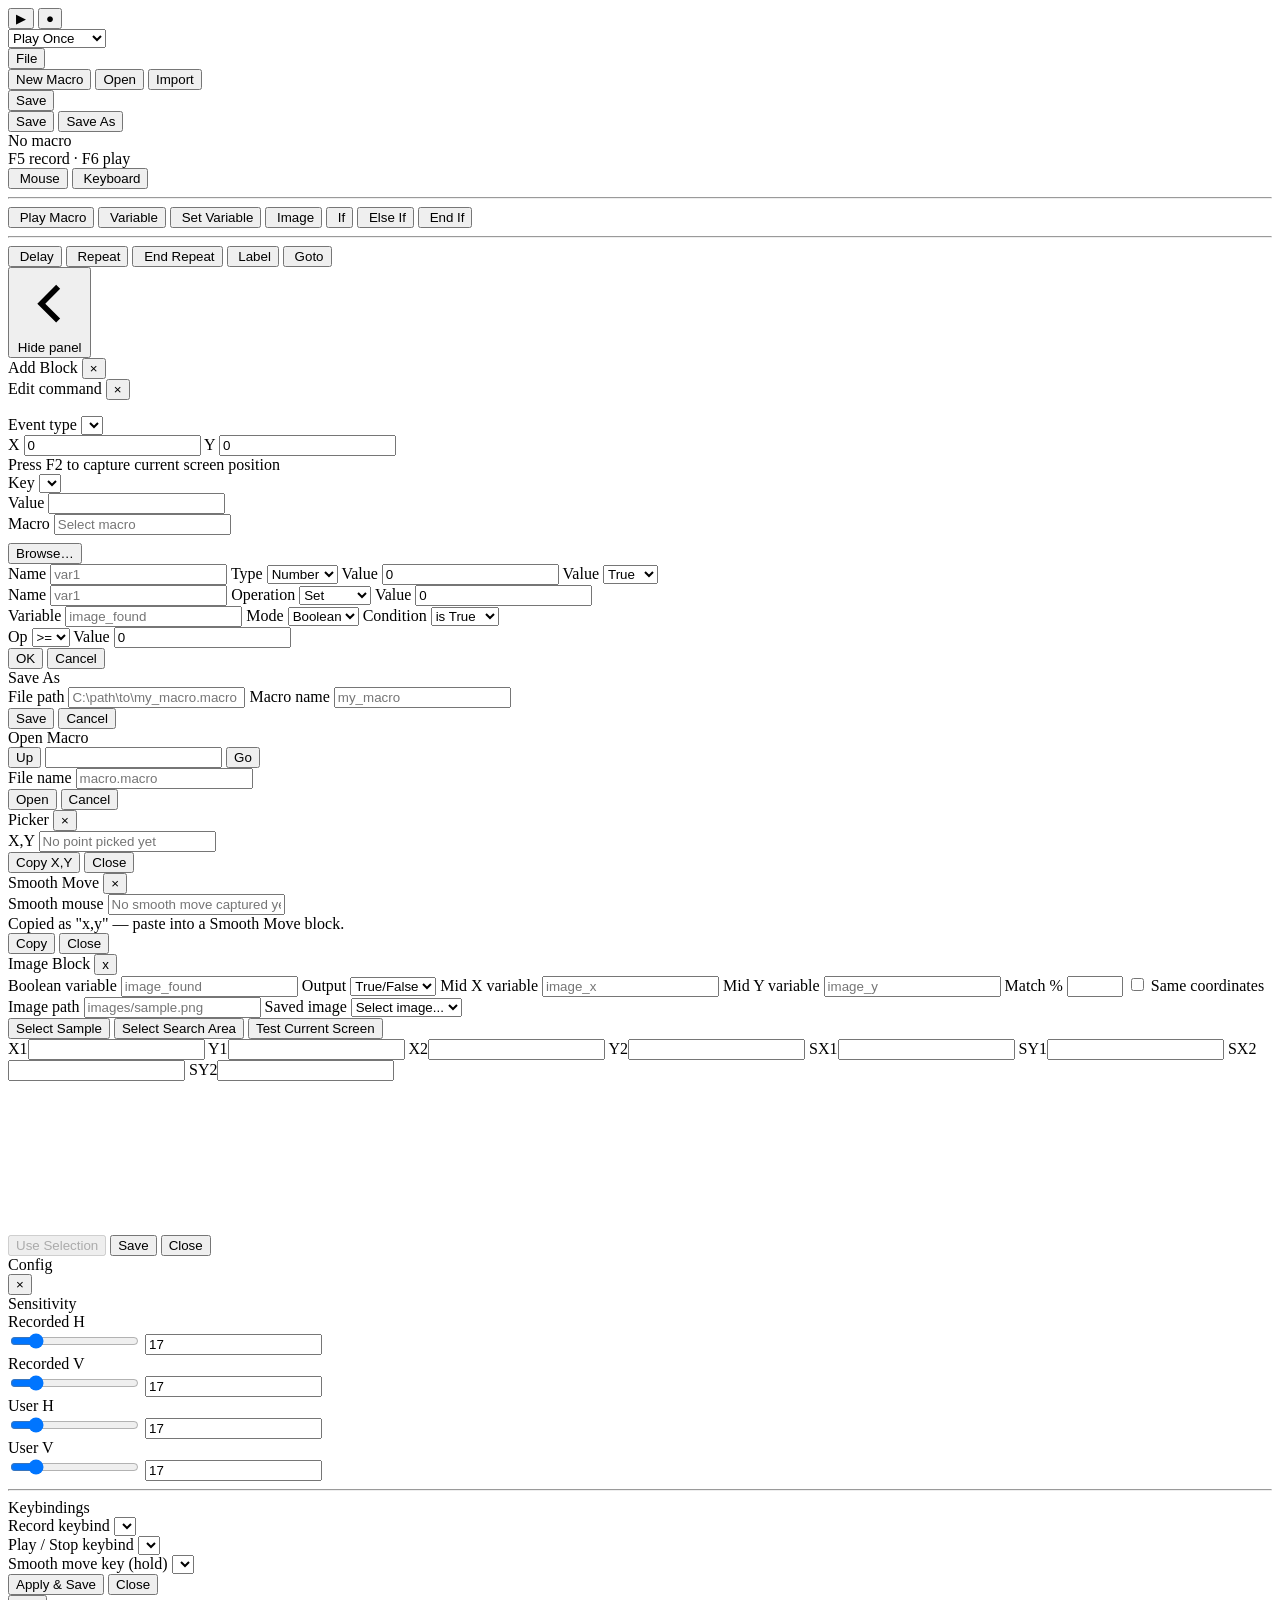
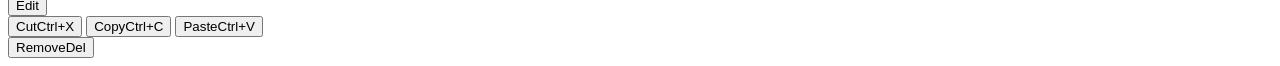
==== code/macro_engine/templates/index.html @ b9828e43 "v1.9.1 — full bot source MT2 Rebirth bot for the Fortnite Creative map: rebirth progression loop, lo" ====
<!doctype html>
<html lang="en">
<head>
  <meta charset="utf-8">
  <meta name="viewport" content="width=device-width,initial-scale=1">
  <title>MT2 Recorder</title>
  <link rel="stylesheet" href="/me/static/style.css?v=40">
</head>
<body>
  <header id="topbar">
    <div class="topbar-left topbar-controls">
      <button id="playStopBtn" class="control-icon accent" type="button" title="Play / Stop (F6)">▶</button>
      <button id="recordBtnTop" class="control-icon danger" type="button" title="Record (F5)">●</button>
      <div class="play-mode-wrap">
        <select id="playModeSelect" title="Playback">
          <option value="once">Play Once</option>
          <option value="loop">Loop</option>
          <option value="times">Loop xTimes</option>
        </select>
        <input id="playModeTimes" class="play-mode-times" type="number" min="1" step="1" value="5" hidden title="Loop count">
      </div>
    </div>
    <div class="topbar-sep"></div>
    <div class="topbar-left">
      <div class="menu-wrap">
        <button class="menu-btn" type="button">File</button>
        <div class="menu-popover">
          <button id="newBtn" class="menu-item" type="button">New Macro</button>
          <button id="openBtn" class="menu-item" type="button">Open</button>
          <button id="importBtn" class="menu-item" type="button">Import</button>
        </div>
      </div>
      <div class="menu-wrap">
        <button class="menu-btn" type="button">Save</button>
        <div class="menu-popover">
          <button id="saveBtn" class="menu-item" type="button">Save</button>
          <button id="saveAsBtn" class="menu-item" type="button">Save As</button>
        </div>
      </div>
    </div>
    <div class="topbar-sep"></div>
    <div id="macroTopLabel" class="top-macro-label">No macro</div>
    <div class="topbar-spacer"></div>
    <div class="top-hint">F5 record · F6 play</div>
  </header>

  <div id="layout">
    <aside id="left-sidebar">
      <div class="sb-body">
        <button class="sb-item block-category" data-category="mouse" title="Mouse">
          <img class="sb-img" src="/me/static/icons/mouse.png" alt="">
          <span class="sb-label">Mouse</span>
        </button>
        <button class="sb-item block-category" data-category="keyboard" title="Keyboard">
          <img class="sb-img" src="/me/static/icons/keyboard.png" alt="">
          <span class="sb-label">Keyboard</span>
        </button>
        <hr class="sb-section-sep">
        <button class="sb-item block-category" data-category="play_macro" title="Play Macro">
          <img class="sb-img" src="/me/static/icons/play_macro.png" alt="">
          <span class="sb-label">Play Macro</span>
        </button>
        <button class="sb-item block-category" data-category="variable" title="Variable">
          <img class="sb-img" src="/me/static/icons/variable.png" alt="">
          <span class="sb-label">Variable</span>
        </button>
        <button class="sb-item block-category" data-category="set_variable" title="Set Variable">
          <img class="sb-img" src="/me/static/icons/set_variable.png" alt="">
          <span class="sb-label">Set Variable</span>
        </button>
        <button class="sb-item block-category" data-category="image" title="Image">
          <img class="sb-img" src="/me/static/icons/image.png" alt="">
          <span class="sb-label">Image</span>
        </button>
        <button class="sb-item block-category" data-category="if" title="If">
          <img class="sb-img" src="/me/static/icons/if.png" alt="">
          <span class="sb-label">If</span>
        </button>
        <button class="sb-item block-category" data-category="else_if" title="Else If">
          <img class="sb-img" src="/me/static/icons/else_if.png" alt="">
          <span class="sb-label">Else If</span>
        </button>
        <button class="sb-item block-category" data-category="end_if" title="End If">
          <img class="sb-img" src="/me/static/icons/end_if.png" alt="">
          <span class="sb-label">End If</span>
        </button>
        <hr class="sb-section-sep">
        <button class="sb-item block-category" data-category="delay" title="Delay">
          <img class="sb-img" src="/me/static/icons/delay.png" alt="">
          <span class="sb-label">Delay</span>
        </button>
        <button class="sb-item block-category" data-category="repeat" title="Repeat">
          <img class="sb-img" src="/me/static/icons/repeat.png" alt="">
          <span class="sb-label">Repeat</span>
        </button>
        <button class="sb-item block-category" data-category="end_repeat" title="End Repeat">
          <img class="sb-img" src="/me/static/icons/end_repeat.png" alt="">
          <span class="sb-label">End Repeat</span>
        </button>
        <button class="sb-item block-category" data-category="label" title="Label">
          <img class="sb-img" src="/me/static/icons/label.png" alt="">
          <span class="sb-label">Label</span>
        </button>
        <button class="sb-item block-category" data-category="goto" title="Goto">
          <img class="sb-img" src="/me/static/icons/goto.png" alt="">
          <span class="sb-label">Goto</span>
        </button>
      </div>
      <div id="sb-footer">
        <button id="sb-toggle-btn" title="Collapse / expand blocks panel">
          <svg id="sb-toggle-icon" viewBox="0 0 24 24" fill="none" stroke="currentColor" stroke-width="2">
            <path d="M15 18l-6-6 6-6"/>
          </svg>
          <span class="sb-label">Hide panel</span>
        </button>
      </div>
    </aside>

    <main id="main">
      <section class="editor-panel">
        <div id="blocks"></div>
      </section>
    </main>
  </div>

  <div id="modalBackdrop" class="modal-backdrop hidden"></div>

  <div id="blockPickerModal" class="modal picker-modal hidden" role="dialog">
    <div class="modal-head">
      <span id="blockPickerTitle">Add Block</span>
      <button id="blockPickerClose" class="modal-x">×</button>
    </div>
    <div id="blockPickerOptions" class="picker-options"></div>
  </div>

  <div id="cmdModal" class="modal cmd-modal hidden" role="dialog">
    <div class="modal-head">
      <span id="cmdTitle">Edit command</span>
      <button id="cmdClose" class="modal-x" type="button">×</button>
    </div>
    <p id="cmdHint" class="cmd-hint"></p>
    <label id="cmdEventWrap">Event type
      <select id="cmdEventType"></select>
    </label>
    <div id="cmdMouseFields">
      <div class="cmd-xy">
        <label>X
          <input id="cmdX" type="text" inputmode="numeric" spellcheck="false" value="0">
        </label>
        <label>Y
          <input id="cmdY" type="text" inputmode="numeric" spellcheck="false" value="0">
        </label>
      </div>
      <div id="cmdF2Hint" class="cmd-f2">Press F2 to capture current screen position</div>
    </div>
    <div id="cmdKeyFields" class="hidden">
      <label>Key
        <select id="cmdKey"></select>
      </label>
    </div>
    <div id="cmdSimpleFields" class="hidden">
      <label><span id="cmdSimpleName">Value</span>
        <input id="cmdSimple" type="text" spellcheck="false">
      </label>
    </div>
    <div id="cmdPlayFields" class="hidden">
      <label>Macro
        <input id="cmdPlayPath" type="text" readonly spellcheck="false" placeholder="Select macro">
      </label>
      <div class="modal-actions" style="margin-top:8px;justify-content:flex-start">
        <button id="cmdPlayBrowse" class="btn ghost" type="button">Browse…</button>
      </div>
    </div>
    <div id="cmdVarFields" class="hidden">
      <label>Name
        <input id="cmdVarName" type="text" spellcheck="false" placeholder="var1">
      </label>
      <label>Type
        <select id="cmdVarType">
          <option value="number">Number</option>
          <option value="boolean">Boolean</option>
        </select>
      </label>
      <label id="cmdVarValueWrap">Value
        <input id="cmdVarValue" type="text" inputmode="numeric" spellcheck="false" value="0">
      </label>
      <label id="cmdVarBoolWrap" class="hidden">Value
        <select id="cmdVarBool">
          <option value="true">True</option>
          <option value="false">False</option>
        </select>
      </label>
    </div>
    <div id="cmdSetFields" class="hidden">
      <label>Name
        <input id="cmdSetName" type="text" spellcheck="false" placeholder="var1">
      </label>
      <label>Operation
        <select id="cmdSetOp">
          <option value="set">Set</option>
          <option value="add">Add</option>
          <option value="subtract">Subtract</option>
          <option value="toggle">Toggle</option>
        </select>
      </label>
      <label id="cmdSetValueWrap">Value
        <input id="cmdSetValue" type="text" inputmode="numeric" spellcheck="false" value="0">
      </label>
    </div>
    <div id="cmdIfFields" class="hidden">
      <label>Variable
        <input id="cmdIfName" type="text" spellcheck="false" placeholder="image_found">
      </label>
      <label>Mode
        <select id="cmdIfMode">
          <option value="boolean">Boolean</option>
          <option value="number">Number</option>
        </select>
      </label>
      <label id="cmdIfBoolWrap">Condition
        <select id="cmdIfBool">
          <option value="true">is True</option>
          <option value="false">is False</option>
        </select>
      </label>
      <div id="cmdIfNumWrap" class="hidden cmd-xy">
        <label>Op
          <select id="cmdIfOp">
            <option value=">=">>=</option>
            <option value=">">></option>
            <option value="==">==</option>
            <option value="!=">!=</option>
            <option value="<"><</option>
            <option value="<="><=</option>
          </select>
        </label>
        <label>Value
          <input id="cmdIfValue" type="text" inputmode="numeric" spellcheck="false" value="0">
        </label>
      </div>
    </div>
    <div class="modal-actions">
      <button id="cmdOk" class="btn primary" type="button">OK</button>
      <button id="cmdCancel" class="btn ghost" type="button">Cancel</button>
    </div>
  </div>

  <div id="saveAsModal" class="modal hidden" role="dialog">
    <div class="modal-head">Save As</div>
    <label>File path
      <input id="saveAsPath" type="text" placeholder="C:\path\to\my_macro.macro">
    </label>
    <label>Macro name
      <input id="saveAsName" type="text" placeholder="my_macro">
    </label>
    <div class="modal-actions">
      <button id="saveAsConfirm" class="btn primary">Save</button>
      <button id="saveAsCancel" class="btn ghost">Cancel</button>
    </div>
  </div>

  <div id="fileBrowserModal" class="modal file-browser-modal hidden" role="dialog">
    <div id="fileBrowserHead" class="modal-head">Open Macro</div>
    <div class="file-browser-bar">
      <button id="fileBrowserUp" class="btn ghost">Up</button>
      <input id="fileBrowserPath" type="text" spellcheck="false">
      <button id="fileBrowserGo" class="btn ghost">Go</button>
    </div>
    <div id="fileBrowserRoots" class="file-browser-roots"></div>
    <div id="fileBrowserEntries" class="file-browser-entries"></div>
    <label id="fileBrowserNameWrap">File name
      <input id="fileBrowserName" type="text" spellcheck="false" placeholder="macro.macro">
    </label>
    <div id="fileBrowserStatus" class="muted"></div>
    <div class="modal-actions">
      <button id="fileBrowserConfirm" class="btn primary">Open</button>
      <button id="fileBrowserCancel" class="btn ghost">Cancel</button>
    </div>
  </div>

  <div id="pointPickerModal" class="modal picker-tool-modal hidden" role="dialog">
    <div class="modal-head">
      <span>Picker</span>
      <button id="pointPickerClose" class="modal-x">×</button>
    </div>
    <label>X,Y
      <input id="pointPickerResult" type="text" readonly spellcheck="false" placeholder="No point picked yet">
    </label>
    <div id="pointPickerStatus" class="muted picker-tool-status"></div>
    <div class="modal-actions">
      <button id="pointPickerCopy" class="btn accent" type="button">Copy X,Y</button>
      <button id="pointPickerCancel" class="btn ghost" type="button">Close</button>
    </div>
  </div>

  <div id="smoothMoveModal" class="modal picker-tool-modal hidden" role="dialog">
    <div class="modal-head">
      <span>Smooth Move</span>
      <button id="smoothMoveClose" class="modal-x">×</button>
    </div>
    <label>Smooth mouse
      <input id="smoothMoveResult" type="text" readonly spellcheck="false" placeholder="No smooth move captured yet (hold the key, move, release)">
    </label>
    <div id="smoothMoveStatus" class="muted picker-tool-status">Copied as "x,y" — paste into a Smooth Move block.</div>
    <div class="modal-actions">
      <button id="smoothMoveCopy" class="btn accent" type="button">Copy</button>
      <button id="smoothMoveCancel" class="btn ghost" type="button">Close</button>
    </div>
  </div>

  <div id="imageEditorModal" class="modal image-editor-modal hidden" role="dialog">
    <div class="modal-head">
      <span>Image Block</span>
      <button id="imageEditorClose" class="modal-x">x</button>
    </div>
    <div class="image-editor-grid">
      <label>Boolean variable
        <input id="imageVarInput" type="text" spellcheck="false" placeholder="image_found">
      </label>
      <label>Output
        <select id="imageResultMode">
          <option value="bool">True/False</option>
          <option value="coords">Mid X/Y</option>
          <option value="both">Both</option>
        </select>
      </label>
      <label>Mid X variable
        <input id="imageXVarInput" type="text" spellcheck="false" placeholder="image_x">
      </label>
      <label>Mid Y variable
        <input id="imageYVarInput" type="text" spellcheck="false" placeholder="image_y">
      </label>
      <label>Match %
        <input id="imageThresholdInput" type="number" min="1" max="100" step="1">
      </label>
      <label class="image-check-row">
        <input id="imageFixedInput" type="checkbox">
        Same coordinates
      </label>
      <label class="image-path-field">Image path
        <input id="imagePathInput" type="text" spellcheck="false" list="imagePathList" placeholder="images/sample.png">
        <datalist id="imagePathList"></datalist>
      </label>
      <label class="image-path-field">Saved image
        <select id="imagePathSelect">
          <option value="">Select image...</option>
        </select>
      </label>
    </div>
    <div class="image-editor-actions">
      <button id="imageSelectSample" class="btn accent" type="button">Select Sample</button>
      <button id="imageSelectSearch" class="btn ghost" type="button">Select Search Area</button>
      <button id="imageTestCurrent" class="btn ghost" type="button">Test Current Screen</button>
    </div>
    <div class="image-coord-grid">
      <label>X1<input id="imageX1" type="number" step="1"></label>
      <label>Y1<input id="imageY1" type="number" step="1"></label>
      <label>X2<input id="imageX2" type="number" step="1"></label>
      <label>Y2<input id="imageY2" type="number" step="1"></label>
      <label>SX1<input id="imageSearchX1" type="number" step="1"></label>
      <label>SY1<input id="imageSearchY1" type="number" step="1"></label>
      <label>SX2<input id="imageSearchX2" type="number" step="1"></label>
      <label>SY2<input id="imageSearchY2" type="number" step="1"></label>
    </div>
    <div id="imageShotStatus" class="muted image-shot-status"></div>
    <div id="imageShotWrap" class="image-shot-wrap hidden">
      <canvas id="imageShotCanvas"></canvas>
    </div>
    <div class="modal-actions">
      <button id="imageApplySelection" class="btn primary" type="button" disabled>Use Selection</button>
      <button id="imageEditorSave" class="btn accent" type="button">Save</button>
      <button id="imageEditorCancel" class="btn ghost" type="button">Close</button>
    </div>
  </div>

  <aside class="side-panel" id="settingsPanel">
    <div class="panel-header">
      <div class="title">Config</div>
      <button id="settingsClose" title="Close">×</button>
    </div>
    <div class="panel-body">
      <div class="cfg-subhead">Sensitivity</div>
      <div class="cfg-group">
        <label class="cfg-label" for="sensRh">Recorded H</label>
        <div class="cfg-slider-row">
          <input id="sensRhSlider" class="cfg-slider" type="range" min="1" max="100" step="0.1" value="17">
          <input id="sensRh" class="cfg-slider-input" type="number" step="0.1" value="17">
        </div>
      </div>
      <div class="cfg-group">
        <label class="cfg-label" for="sensRv">Recorded V</label>
        <div class="cfg-slider-row">
          <input id="sensRvSlider" class="cfg-slider" type="range" min="1" max="100" step="0.1" value="17">
          <input id="sensRv" class="cfg-slider-input" type="number" step="0.1" value="17">
        </div>
      </div>
      <div class="cfg-group">
        <label class="cfg-label" for="sensUh">User H</label>
        <div class="cfg-slider-row">
          <input id="sensUhSlider" class="cfg-slider" type="range" min="1" max="100" step="0.1" value="17">
          <input id="sensUh" class="cfg-slider-input" type="number" step="0.1" value="17">
        </div>
      </div>
      <div class="cfg-group">
        <label class="cfg-label" for="sensUv">User V</label>
        <div class="cfg-slider-row">
          <input id="sensUvSlider" class="cfg-slider" type="range" min="1" max="100" step="0.1" value="17">
          <input id="sensUv" class="cfg-slider-input" type="number" step="0.1" value="17">
        </div>
      </div>
      <hr class="cfg-section-sep">
      <div class="cfg-subhead">Keybindings</div>
      <div class="cfg-group">
        <label class="cfg-label" for="recordBinding">Record keybind</label>
        <select id="recordBinding" class="cfg-input"></select>
      </div>
      <div class="cfg-group">
        <label class="cfg-label" for="playBinding">Play / Stop keybind</label>
        <select id="playBinding" class="cfg-input"></select>
      </div>
      <div class="cfg-group">
        <label class="cfg-label" for="smoothMoveBinding">Smooth move key (hold)</label>
        <select id="smoothMoveBinding" class="cfg-input"></select>
      </div>
    </div>
    <div class="panel-footer">
      <button id="settingsSave" class="btn-primary">Apply & Save</button>
      <button id="settingsCloseBottom" class="btn-secondary">Close</button>
      <!-- Sign out lives on the bot account menu -->
    </div>
  </aside>

  <div id="blockCtxMenu" class="ctx-menu hidden" role="menu">
    <button type="button" data-act="edit">Edit</button>
    <div class="ctx-sep"></div>
    <button type="button" data-act="cut"><span>Cut</span><span class="ctx-kbd">Ctrl+X</span></button>
    <button type="button" data-act="copy"><span>Copy</span><span class="ctx-kbd">Ctrl+C</span></button>
    <button type="button" data-act="paste"><span>Paste</span><span class="ctx-kbd">Ctrl+V</span></button>
    <div class="ctx-sep"></div>
    <button type="button" data-act="remove"><span>Remove</span><span class="ctx-kbd">Del</span></button>
  </div>

  <script>window.MACRO_ENGINE_BASE="/me";</script>
  <script src="/me/static/app.js?v=40"></script>
</body>
</html>
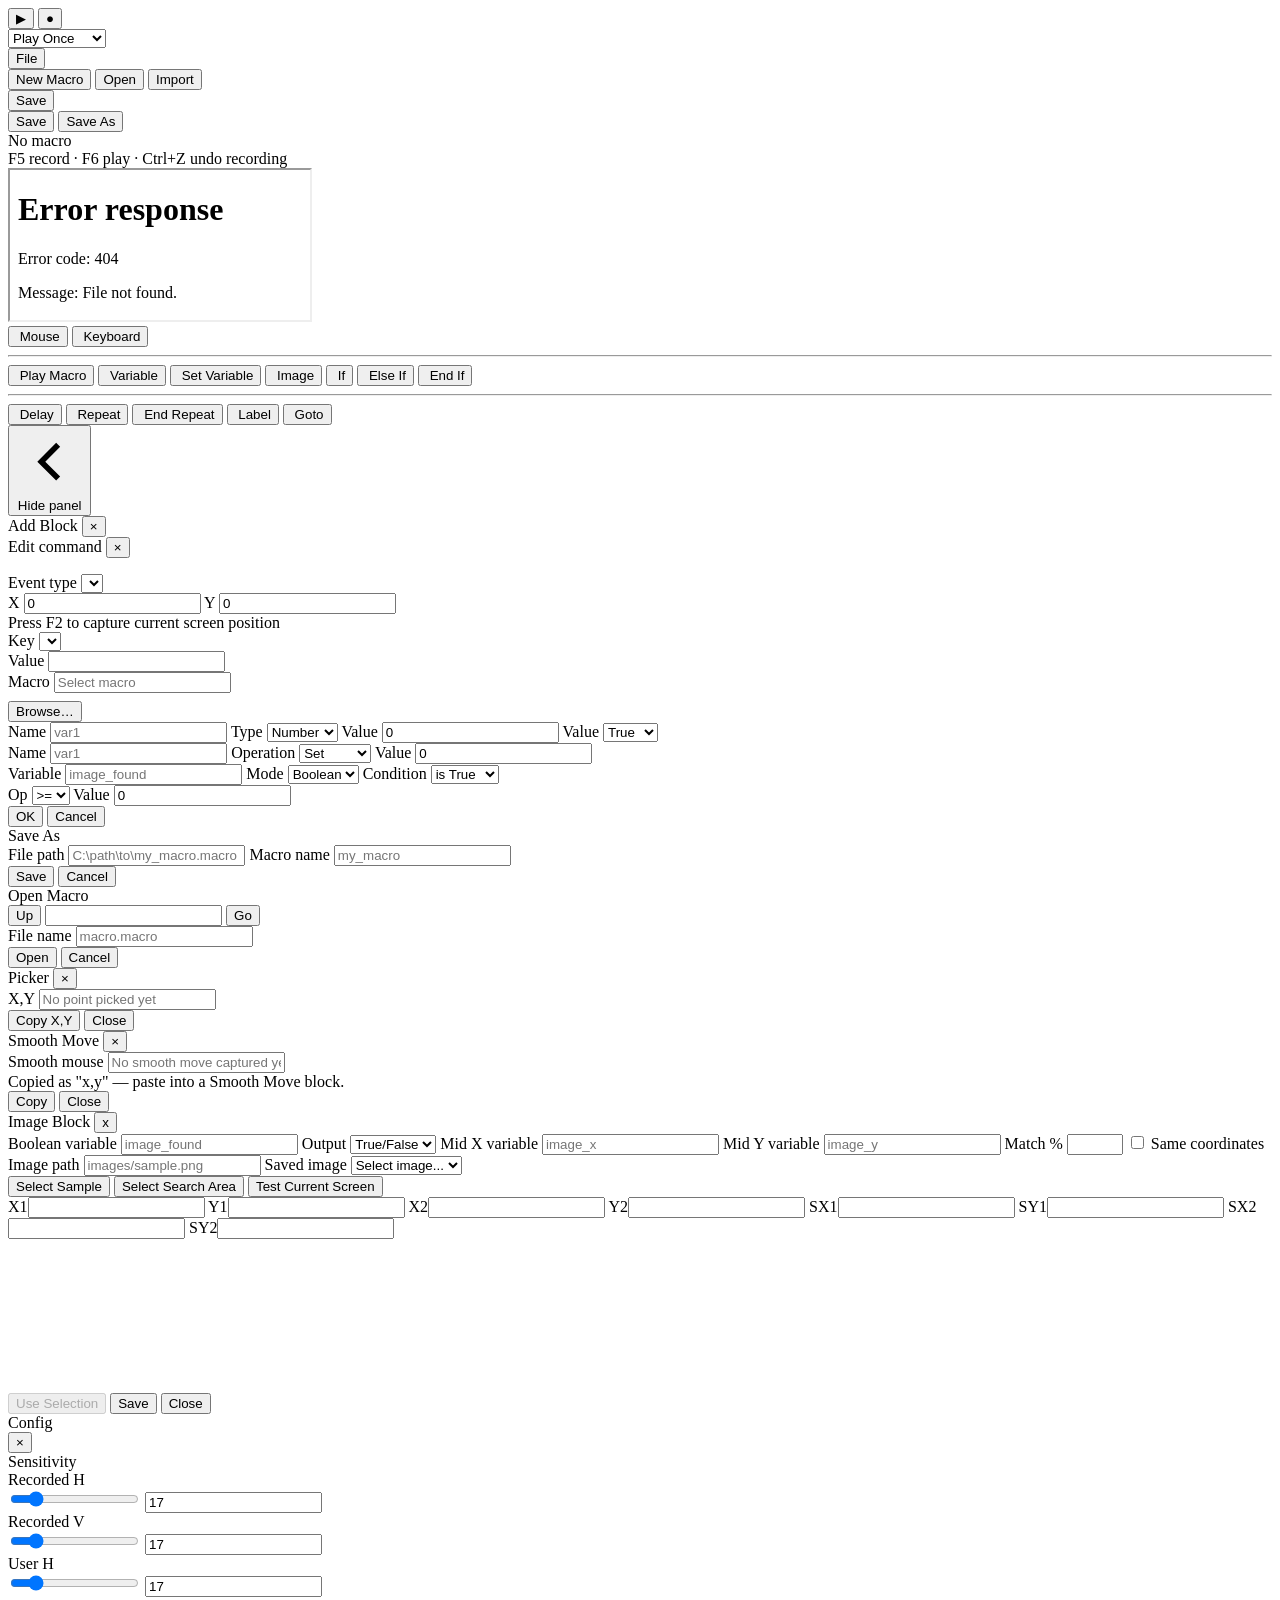
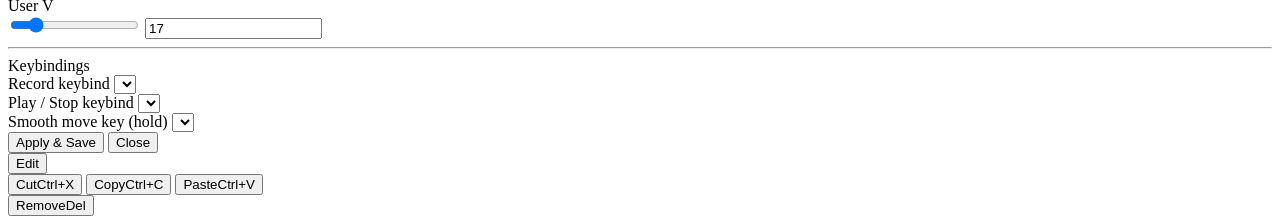
==== commit 7f77d50c: "Sync working tree: MacroForge editors, macro engine split Brings the repo in line with the current b" ====
--- a/code/macro_engine/templates/index.html
+++ b/code/macro_engine/templates/index.html
@@ -3,8 +3,9 @@
 <head>
   <meta charset="utf-8">
   <meta name="viewport" content="width=device-width,initial-scale=1">
-  <title>MT2 Recorder</title>
-  <link rel="stylesheet" href="/me/static/style.css?v=40">
+  <title>Macro Forge Recorder</title>
+  <script>if(window.parent!==window)document.documentElement.classList.add('embedded');</script>
+  <link rel="stylesheet" href="/me/static/style.css?v=41">
 </head>
 <body>
   <header id="topbar">
@@ -41,10 +42,14 @@
     <div class="topbar-sep"></div>
     <div id="macroTopLabel" class="top-macro-label">No macro</div>
     <div class="topbar-spacer"></div>
-    <div class="top-hint">F5 record · F6 play</div>
+    <div id="appVersion" class="top-hint" title="MacroForge build"></div>
+    <div class="top-hint">F5 record · F6 play · Ctrl+Z undo recording</div>
   </header>
 
   <div id="layout">
+    <div id="blockly-mount">
+      <iframe id="macro-blockly-frame" src="/editor/macro-editor.html?v=217" title="Macro Editor"></iframe>
+    </div>
     <aside id="left-sidebar">
       <div class="sb-body">
         <button class="sb-item block-category" data-category="mouse" title="Mouse">
@@ -441,6 +446,39 @@
   </div>
 
   <script>window.MACRO_ENGINE_BASE="/me";</script>
-  <script src="/me/static/app.js?v=40"></script>
+  <script src="/me/static/app.js?v=42"></script>
+<script>
+// heartbeat: while this page (the macro editor tab) is OPEN — visible OR
+// hidden — the engine keeps the smooth tracker off, so L is never stolen
+// (typing in blockly fields, game input while this tab sits in the
+// background). Only closing the tab hands L back to the recorder.
+(function () {
+  var url = '/me/api/editor_focus';
+  function post(open) {
+    try {
+      fetch(url, {
+        method: 'POST',
+        headers: { 'Content-Type': 'application/json' },
+        body: JSON.stringify({ open: !!open })
+      }).catch(function () {});
+    } catch (e) {}
+  }
+  function beacon(open) {
+    // survives page freeze/focus loss better than fetch
+    try {
+      navigator.sendBeacon(url, new Blob([JSON.stringify({ open: !!open })],
+        { type: 'application/json' }));
+    } catch (e) { post(open); }
+  }
+  // visible: every 5s; hidden: browsers throttle to ~1/min — still well
+  // inside the server's staleness window. No visibility gating: a hidden
+  // tab is still an OPEN tab, and L must stay free.
+  setInterval(function () { post(true); }, 5000);
+  document.addEventListener('visibilitychange', function () { beacon(true); });
+  window.addEventListener('pagehide', function () { beacon(false); });
+  window.addEventListener('beforeunload', function () { post(false); });
+  post(true);
+})();
+</script>
 </body>
 </html>
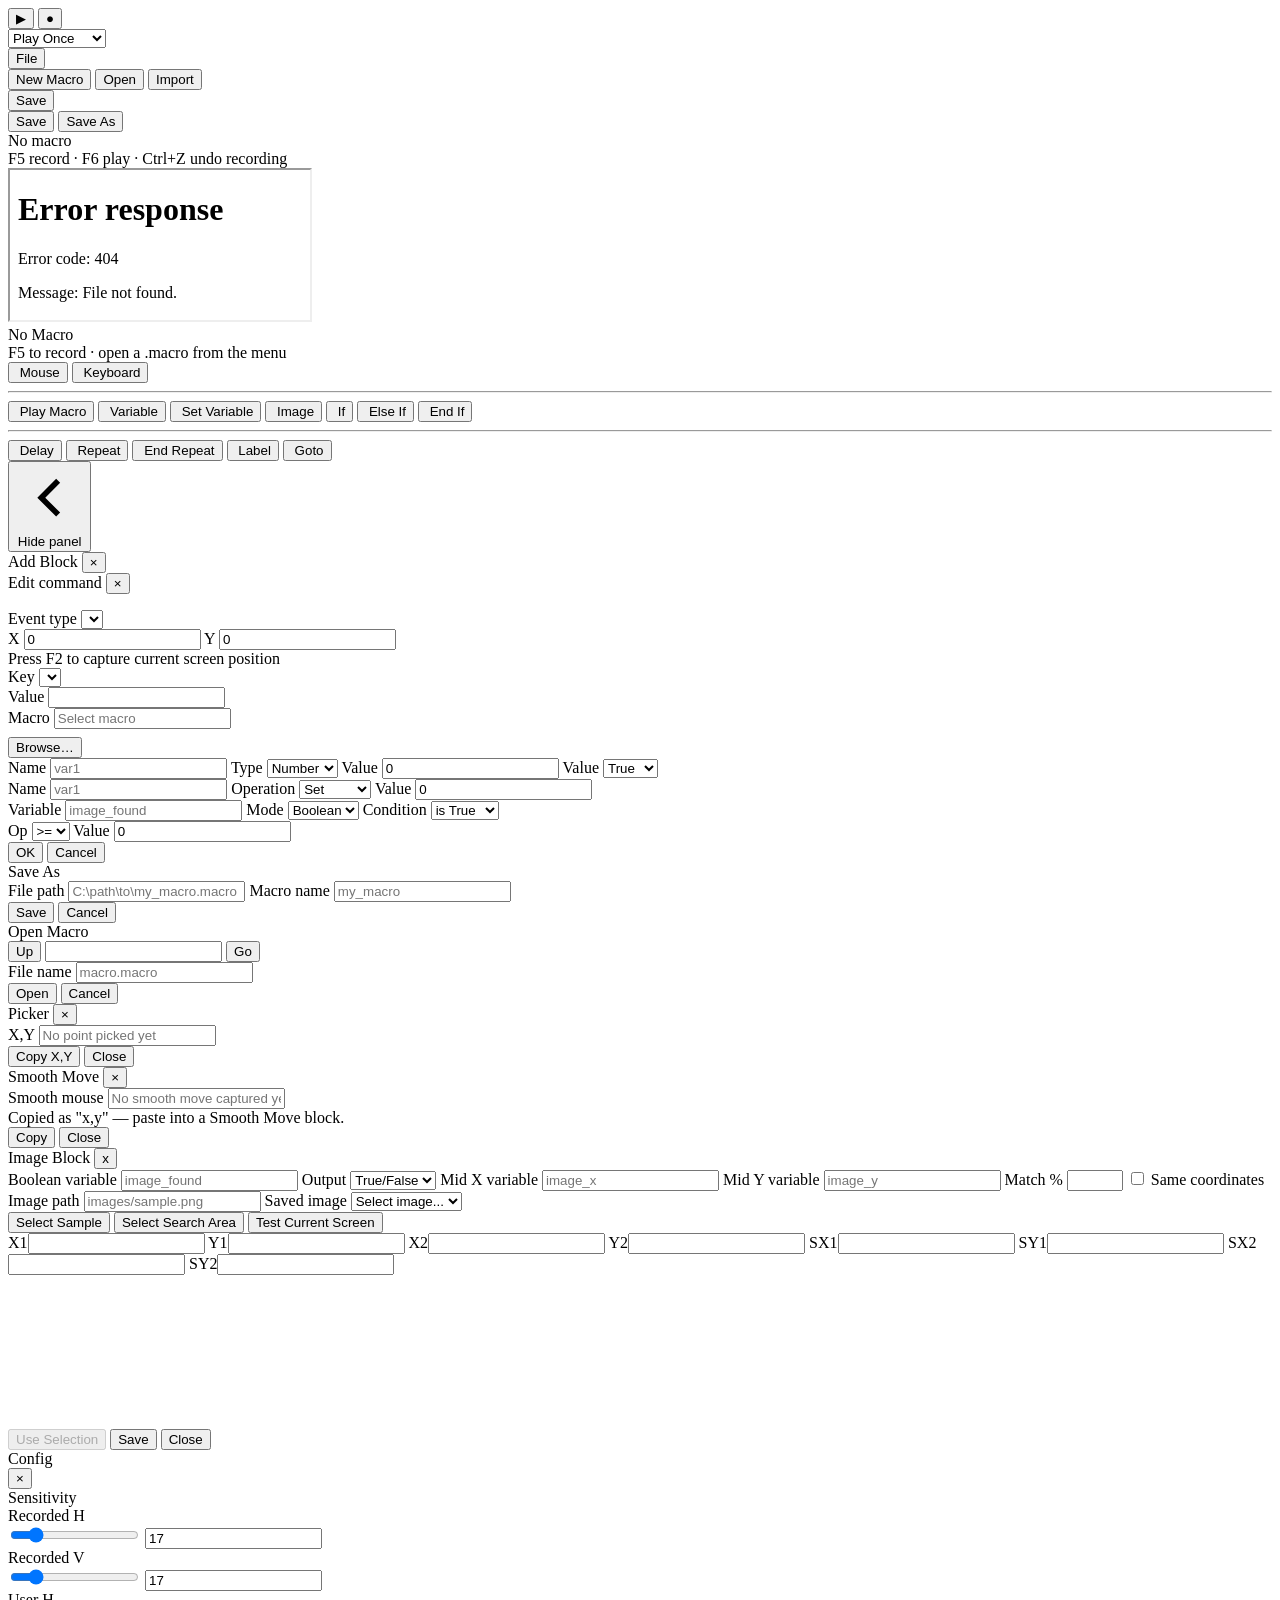
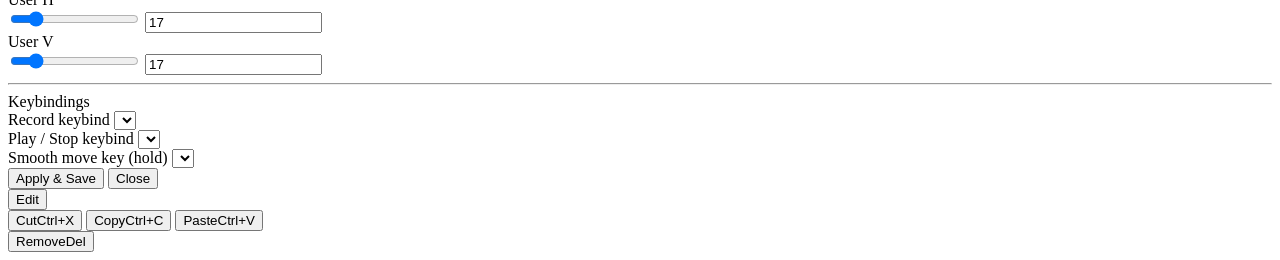
==== commit 7794f8f9: "Editor UI: flush config panel under the topbar; No-Macro placeholder - the Config side-panel was pin" ====
--- a/code/macro_engine/templates/index.html
+++ b/code/macro_engine/templates/index.html
@@ -5,7 +5,7 @@
   <meta name="viewport" content="width=device-width,initial-scale=1">
   <title>Macro Forge Recorder</title>
   <script>if(window.parent!==window)document.documentElement.classList.add('embedded');</script>
-  <link rel="stylesheet" href="/me/static/style.css?v=41">
+  <link rel="stylesheet" href="/me/static/style.css?v=43">
 </head>
 <body>
   <header id="topbar">
@@ -48,7 +48,11 @@
 
   <div id="layout">
     <div id="blockly-mount">
-      <iframe id="macro-blockly-frame" src="/editor/macro-editor.html?v=217" title="Macro Editor"></iframe>
+      <iframe id="macro-blockly-frame" src="/editor/macro-editor.html?v=224" title="Macro Editor"></iframe>
+      <div id="blockly-empty">
+        <div class="empty-title">No Macro</div>
+        <div class="empty-hint">F5 to record · open a .macro from the menu</div>
+      </div>
     </div>
     <aside id="left-sidebar">
       <div class="sb-body">
@@ -446,7 +450,7 @@
   </div>
 
   <script>window.MACRO_ENGINE_BASE="/me";</script>
-  <script src="/me/static/app.js?v=42"></script>
+  <script src="/me/static/app.js?v=49"></script>
 <script>
 // heartbeat: while this page (the macro editor tab) is OPEN — visible OR
 // hidden — the engine keeps the smooth tracker off, so L is never stolen
